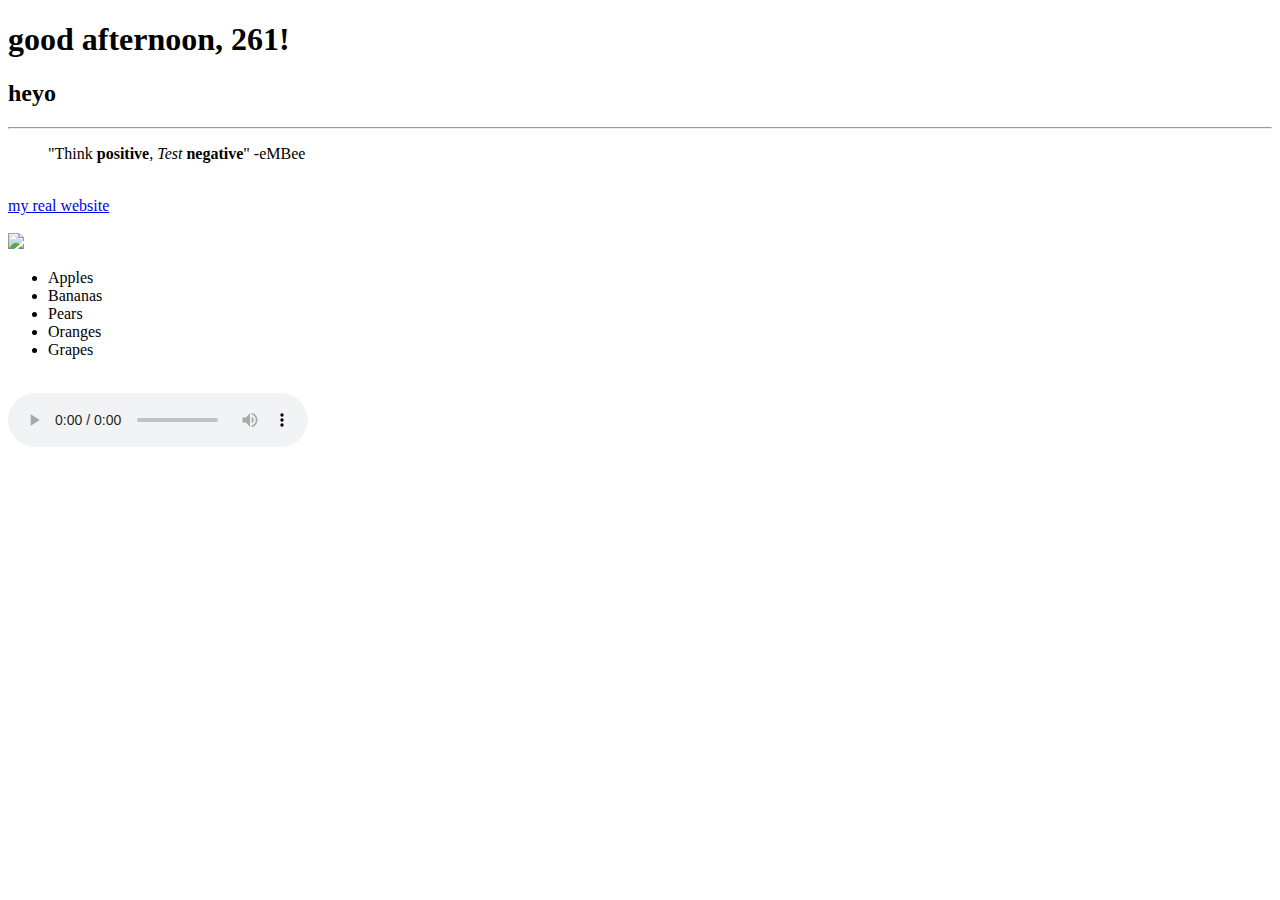
==== index.html @ 3a54b2c0 "rachel;s website" ====
<!doctype html>
<html lang="en">
<header>
<meta charset="UTF-8">
<title>demo!</title>
<link href="styles.css" rel="stylesheet">
</header>
<body>
<h1>
good afternoon, 261!
</h1>
<p>
  <h2>heyo</h2>
  <hr />
  <div>
  <blockquote>"Think <b>positive</b>, <i>Test</i> <b>negative</b>" -eMBee</blockquote>
</div>
  <br>
  <div>
  <a href="http://racheldevorah.studio"> my real website </a>
  </div>
    <br>
  <div>
  <img src="oprah.gif">
</div>
    <div>
    <ul>
<li>Apples</li>
<li>Bananas</li>
<li>Pears</li>
<li>Oranges</li>
<li>Grapes</li>
</ul>
</div>
<br>
<div>
  <audio controls> <source src="mtec343.mp3" type="audio/mpeg">
      </audio>
</div>
</p>
</body>
</html>
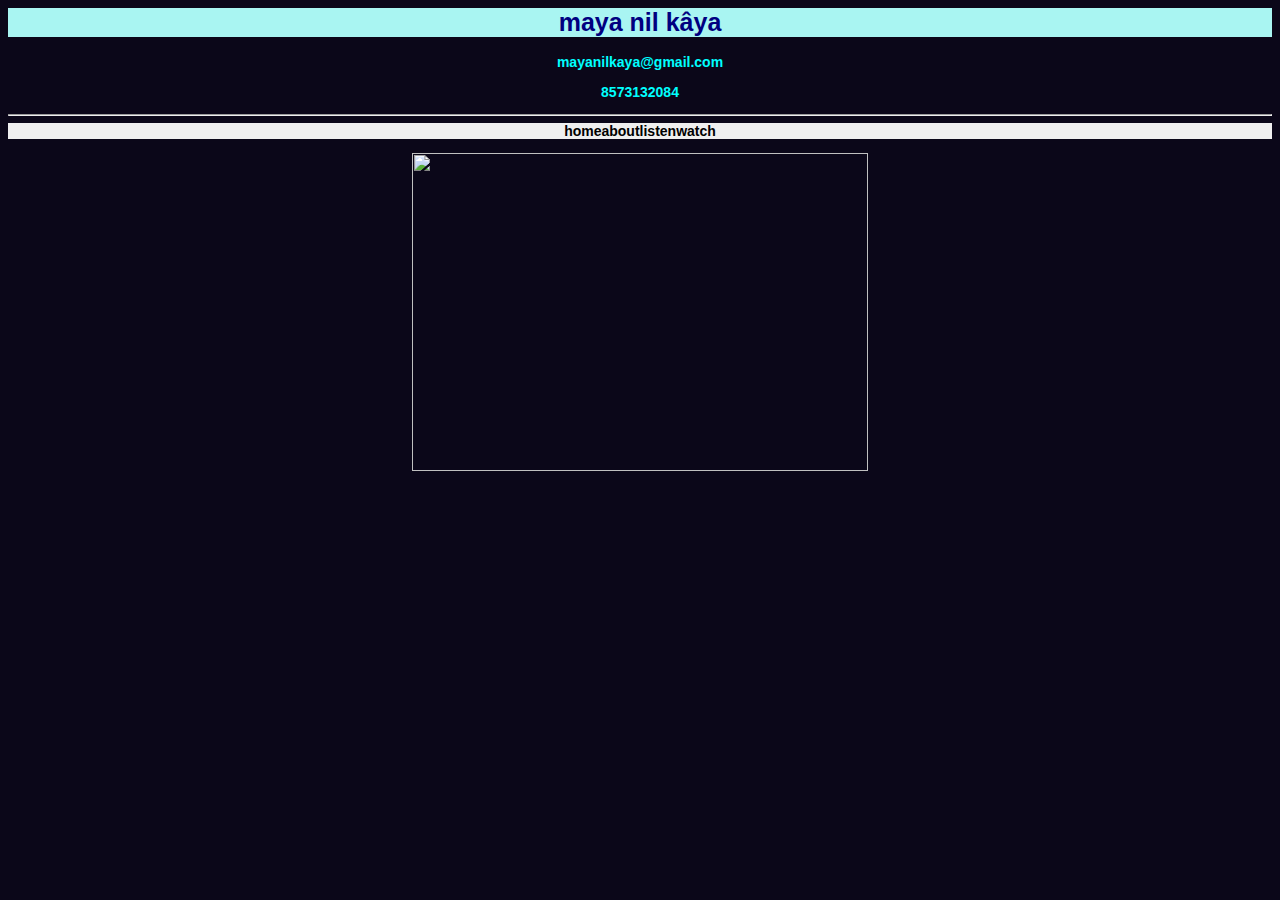
==== commit e84e7e14: "fixed homepage" ====
--- a/index.html
+++ b/index.html
@@ -1,42 +1,26 @@
-<!doctype html>
 <html lang="en">
 <header>
 <meta charset="UTF-8">
-<title>demo!</title>
-<link href="styles.css" rel="stylesheet">
+<title>mayanilkâya:about</title>
+<link href="stylesheet.css" rel="stylesheet">
 </header>
 <body>
 <h1>
-good afternoon, 261!
+maya nil kâya
 </h1>
 <p>
-  <h2>heyo</h2>
+  <h2>mayanilkaya@gmail.com</h2>
+  <h3>8573132084<h3>
   <hr />
-  <div>
-  <blockquote>"Think <b>positive</b>, <i>Test</i> <b>negative</b>" -eMBee</blockquote>
-</div>
-  <br>
-  <div>
-  <a href="http://racheldevorah.studio"> my real website </a>
-  </div>
-    <br>
-  <div>
-  <img src="oprah.gif">
-</div>
-    <div>
-    <ul>
-<li>Apples</li>
-<li>Bananas</li>
-<li>Pears</li>
-<li>Oranges</li>
-<li>Grapes</li>
-</ul>
-</div>
-<br>
-<div>
-  <audio controls> <source src="mtec343.mp3" type="audio/mpeg">
-      </audio>
-</div>
+<nav class="topnav">
+  <a href="active" href="link">home</a>
+  <a href="portfolio">about</a>
+  <a href="link">listen</a>
+  <a href="link">watch</a>
+</nav>
+<p>
+<img src="home.JPG">
 </p>
+<p>
 </body>
 </html>
--- a/stylesheet.css
+++ b/stylesheet.css
@@ -0,0 +1,69 @@
+body {
+  background-color: #0B0719;
+  font-family: helvetica;
+}
+
+h1 {
+  color: Navy;
+  font-family: Arial;
+  Background-color: #A9F5F2;
+  font-size: 25px;
+  text-align: center;
+}
+
+p {
+  color: Navy;
+  font-family: Arial;
+  font-size: 14px;
+  text-align: center;
+}
+
+h2 {
+  color: Cyan;
+  font-family: Arial;
+  font-size: 14px;
+  text-align: center;
+}
+
+h3 {
+  color: Cyan;
+  font-family: Arial;
+  font-size: 14px;
+  text-align: center;
+}
+
+img {
+  display: block;
+  margin-left: auto;
+  margin-right: auto;
+  width: 60%;
+}
+
+nav {
+  display:flex;
+  justify-content: center;
+  background-color: #efefef;
+}
+
+nav ul {
+  list-style: none;
+  padding: 0;
+  margin: 0;
+}
+
+nav li{
+  padding: 10px;
+}
+
+nav a.active {
+  background-color: #efefef;
+  color: black;
+}
+
+nav a{
+  color: #000;
+  text-decoration: none;
+}
+ul {
+
+}
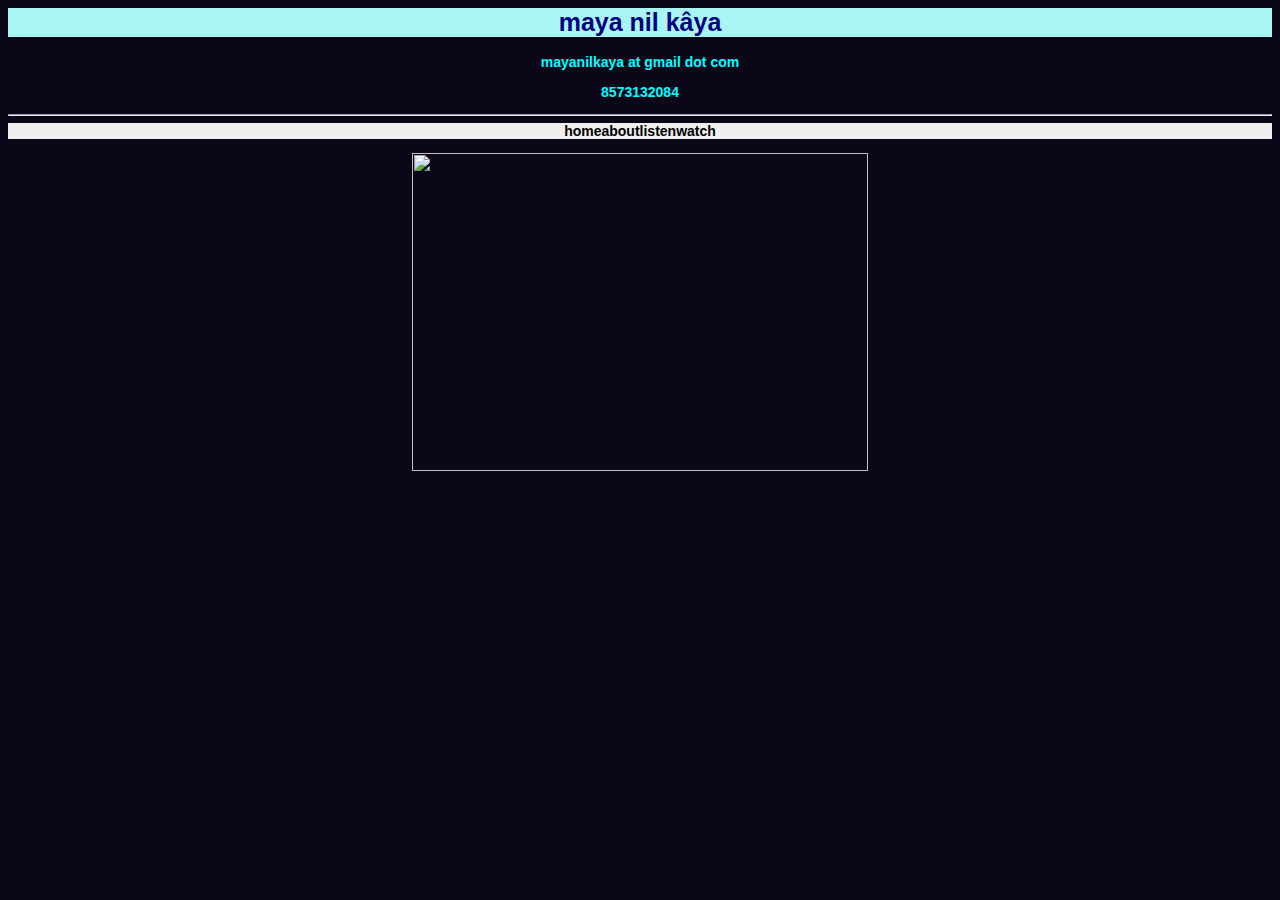
==== commit e4a5fd11: "added a slash" ====
--- a/index.html
+++ b/index.html
@@ -9,7 +9,7 @@
 maya nil kâya
 </h1>
 <p>
-  <h2>mayanilkaya@gmail.com</h2>
+  <h2>mayanilkaya at gmail dot com</h2>
   <h3>8573132084<h3>
   <hr />
 <nav class="topnav">
@@ -19,7 +19,7 @@
   <a href="link">watch</a>
 </nav>
 <p>
-<img src="home.JPG">
+<img src="/home.JPG">
 </p>
 <p>
 </body>
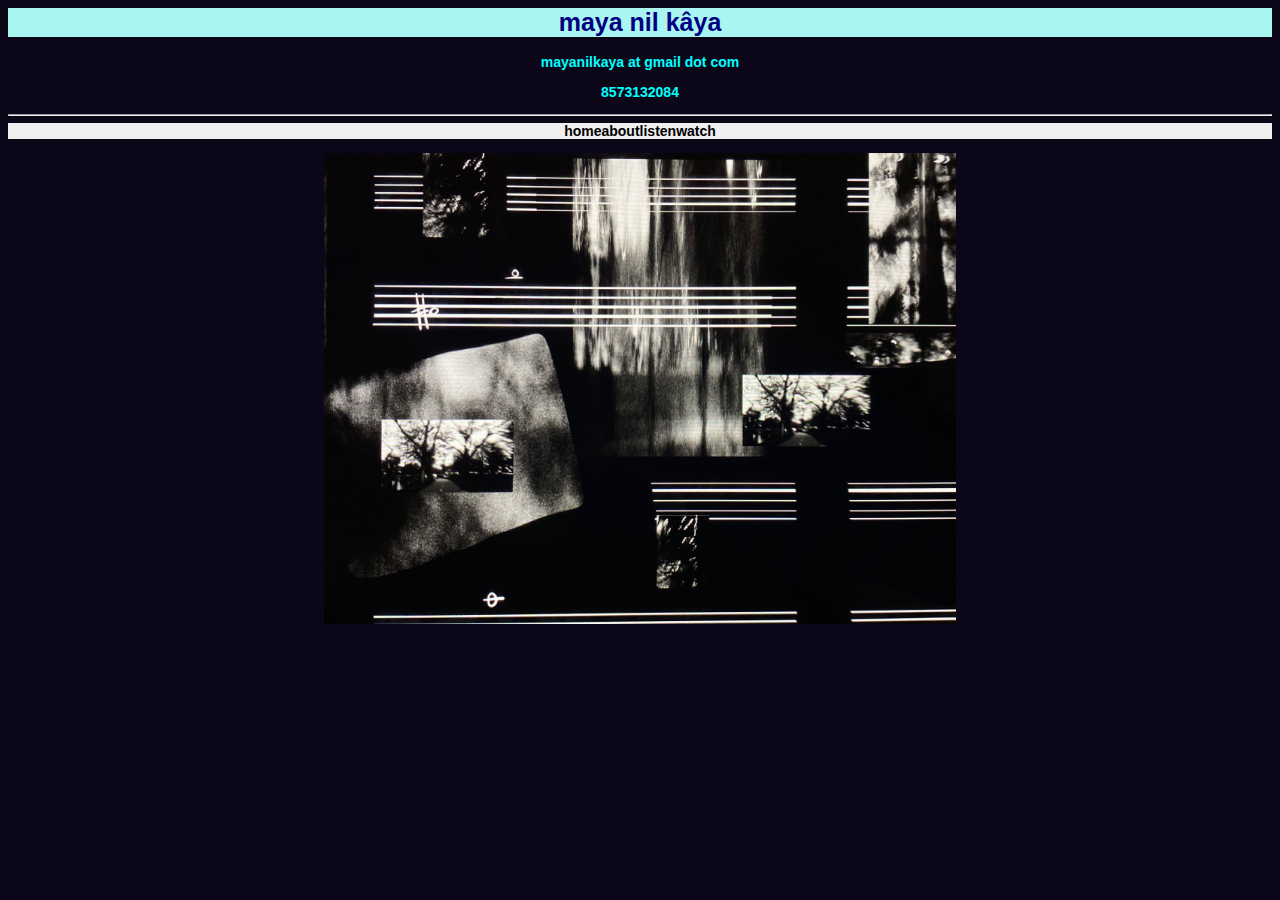
==== commit f58fcfa2: "ww" ====
--- a/index.html
+++ b/index.html
@@ -13,13 +13,13 @@
   <h3>8573132084<h3>
   <hr />
 <nav class="topnav">
-  <a href="active" href="link">home</a>
-  <a href="portfolio">about</a>
-  <a href="link">listen</a>
-  <a href="link">watch</a>
+  <a href="active" href="file:///Users/mayanilkaya/Documents/GitHub/mayanilkaya.github.io/index.html">home</a>
+  <a href="file:///Users/mayanilkaya/Documents/GitHub/mayanilkaya.github.io/portfolio%20website:about.html">about</a>
+  <a href="file:///Users/mayanilkaya/Documents/GitHub/mayanilkaya.github.io/website:listen.html">listen</a>
+  <a href="file:///Users/mayanilkaya/Documents/GitHub/mayanilkaya.github.io/watch.html">watch</a>
 </nav>
 <p>
-<img src="/home.JPG">
+<img src="homepage.jpeg">
 </p>
 <p>
 </body>
--- a/stylesheet.css
+++ b/stylesheet.css
@@ -36,7 +36,7 @@
   display: block;
   margin-left: auto;
   margin-right: auto;
-  width: 60%;
+  width: 50%;
 }
 
 nav {
